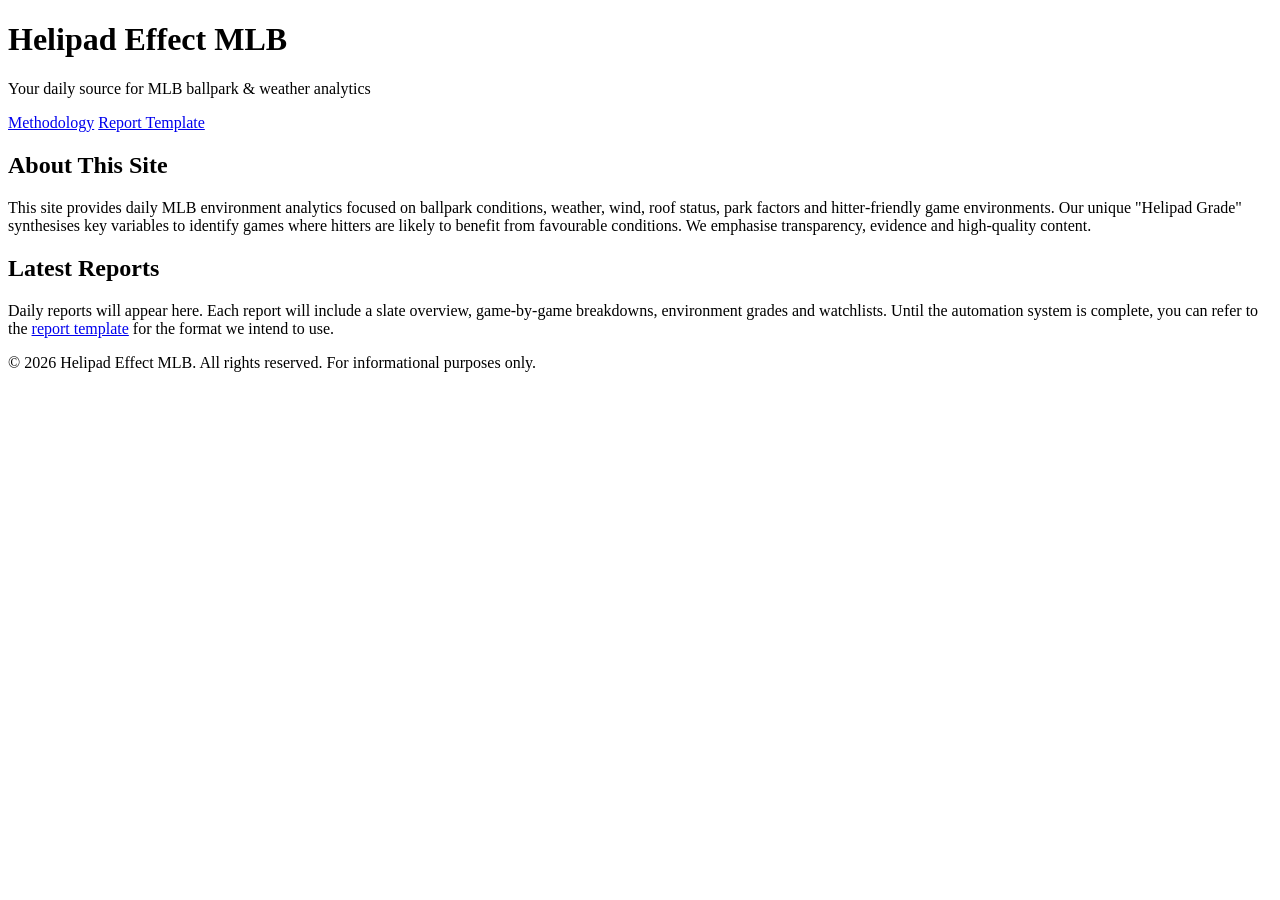
==== index.html @ 807e4d7c "Add index.html" ====
<!DOCTYPE html>
<html lang="en">
  <head>
    <meta charset="UTF-8" />
    <meta name="viewport" content="width=device-width, initial-scale=1.0" />
    <meta name="description" content="Helipad Effect MLB provides daily ballpark & weather analytics for Major League Baseball games, including slate overviews, game\u2011by\u2011game breakdowns and hitter environment rankings." />
    <link rel="canonical" href="/" />
    <title>Helipad Effect MLB – Ballpark & Weather Analytics</title>
    <link rel="stylesheet" href="style.css" />
  </head>
  <body>
    <header>
      <h1>Helipad Effect MLB</h1>
      <p>Your daily source for MLB ballpark &amp; weather analytics</p>
      <nav>
        <a href="methodology.html">Methodology</a>
        <a href="daily-report-template.html">Report Template</a>
      </nav>
    </header>
    <main>
      <section>
        <h2>About This Site</h2>
        <p>
          This site provides daily MLB environment analytics focused on ballpark
          conditions, weather, wind, roof status, park factors and hitter‑friendly game
          environments. Our unique "Helipad Grade" synthesises key variables to
          identify games where hitters are likely to benefit from favourable
          conditions. We emphasise transparency, evidence and high‑quality content.
        </p>
      </section>
      <section>
        <h2>Latest Reports</h2>
        <p>
          Daily reports will appear here. Each report will include a slate overview,
          game‑by‑game breakdowns, environment grades and watchlists. Until the
          automation system is complete, you can refer to the
          <a href="daily-report-template.html">report template</a> for the format
          we intend to use.
        </p>
      </section>
    </main>
    <footer>
      <p>&copy; 2026 Helipad Effect MLB. All rights reserved. For informational purposes only.</p>
    </footer>
  </body>
</html>
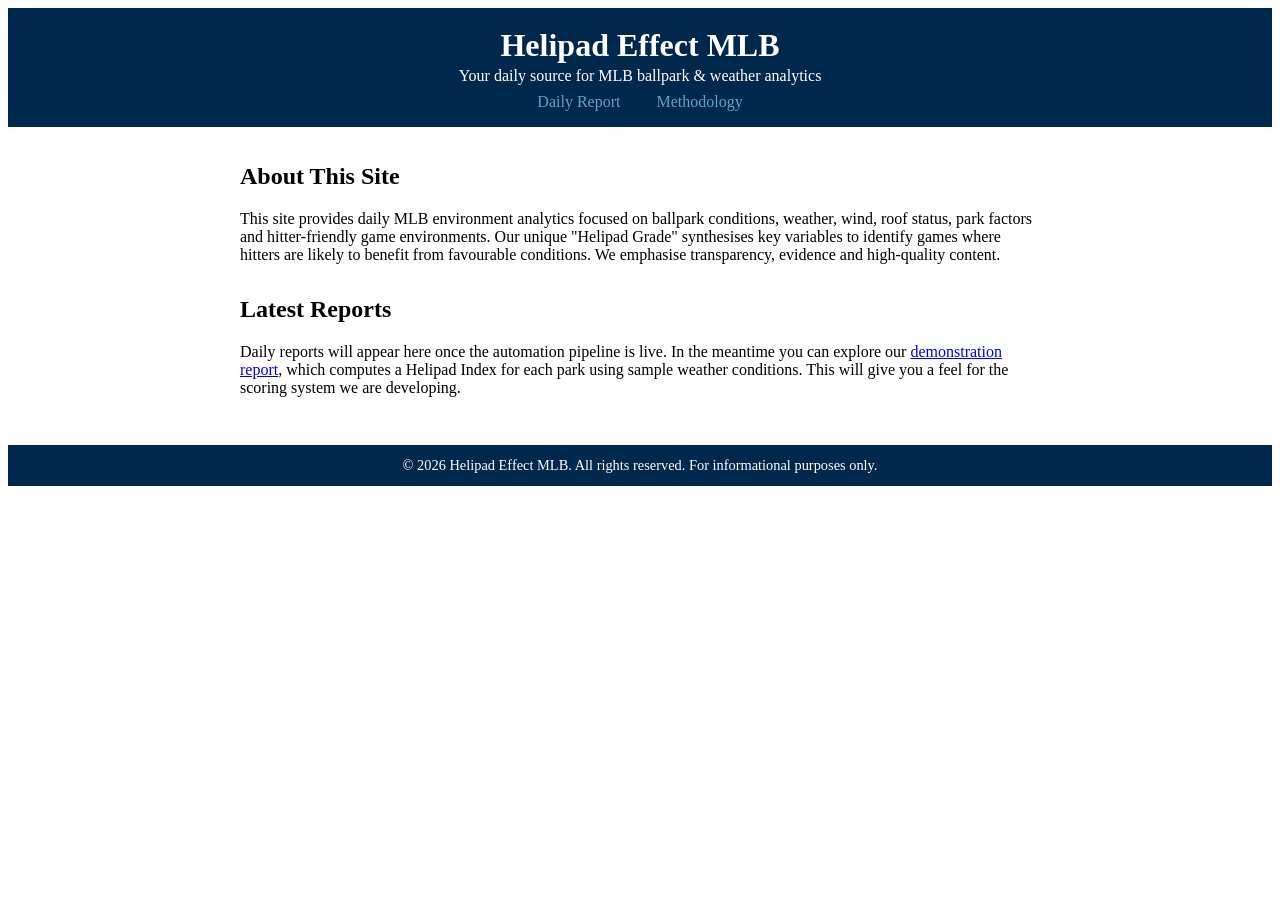
==== commit 980d68e9: "Update index.html with Helipad V2 site content Updated description meta tag and modified text for la" ====
--- a/index.html
+++ b/index.html
@@ -3,7 +3,7 @@
   <head>
     <meta charset="UTF-8" />
     <meta name="viewport" content="width=device-width, initial-scale=1.0" />
-    <meta name="description" content="Helipad Effect MLB provides daily ballpark & weather analytics for Major League Baseball games, including slate overviews, game\u2011by\u2011game breakdowns and hitter environment rankings." />
+    <meta name="description" content="Helipad Effect MLB provides daily ballpark & weather analytics for Major League Baseball games, including slate overviews, game‑by‑game breakdowns and hitter environment rankings." />
     <link rel="canonical" href="/" />
     <title>Helipad Effect MLB – Ballpark & Weather Analytics</title>
     <link rel="stylesheet" href="style.css" />
@@ -13,8 +13,8 @@
       <h1>Helipad Effect MLB</h1>
       <p>Your daily source for MLB ballpark &amp; weather analytics</p>
       <nav>
+        <a href="daily-barrel-report.html">Daily Report</a>
         <a href="methodology.html">Methodology</a>
-        <a href="daily-report-template.html">Report Template</a>
       </nav>
     </header>
     <main>
@@ -31,11 +31,10 @@
       <section>
         <h2>Latest Reports</h2>
         <p>
-          Daily reports will appear here. Each report will include a slate overview,
-          game‑by‑game breakdowns, environment grades and watchlists. Until the
-          automation system is complete, you can refer to the
-          <a href="daily-report-template.html">report template</a> for the format
-          we intend to use.
+          Daily reports will appear here once the automation pipeline is live.
+          In the meantime you can explore our <a href="daily-barrel-report.html">demonstration report</a>,
+          which computes a Helipad Index for each park using sample weather conditions.
+          This will give you a feel for the scoring system we are developing.
         </p>
       </section>
     </main>
--- a/style.css
+++ b/style.css
@@ -0,0 +1,63 @@
+style.css/* Basic styling for the Helipad Effect MLB site */
+
+body {
+  font-family: Arial, sans-serif;
+  margin: 0;
+  padding: 0;
+  background-color: #f8f9fa;
+  color: #333;
+  line-height: 1.6;
+}
+
+header {
+  background-color: #00274c;
+  color: #fff;
+  padding: 1rem;
+  text-align: center;
+}
+
+header h1 {
+  margin: 0.2rem 0;
+  font-size: 2rem;
+}
+
+header p {
+  margin: 0;
+  font-size: 1rem;
+}
+
+nav {
+  margin-top: 0.5rem;
+}
+
+nav a {
+  color: #61a0cd;
+  margin: 0 1rem;
+  text-decoration: none;
+}
+
+nav a:hover {
+  text-decoration: underline;
+}
+
+main {
+  padding: 1rem;
+  max-width: 800px;
+  margin: 0 auto;
+}
+
+section {
+  margin-bottom: 2rem;
+}
+
+footer {
+  background-color: #00274c;
+  color: #fff;
+  text-align: center;
+  padding: 0.75rem;
+}
+
+footer p {
+  margin: 0;
+  font-size: 0.9rem;
+}
